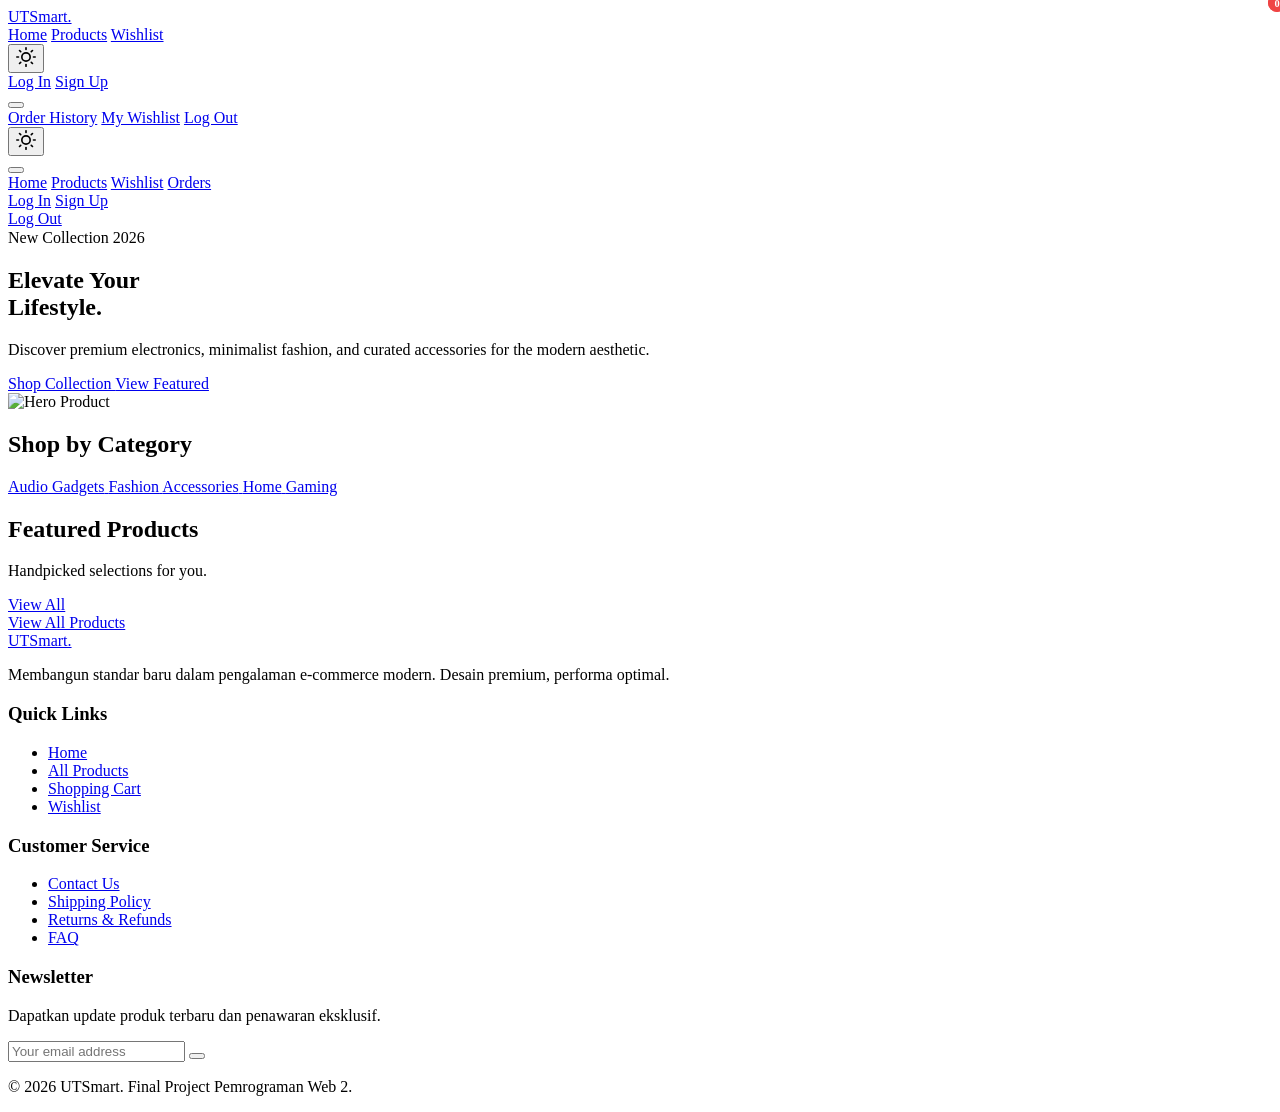
==== index.html @ 756198c9 "push" ====
<!DOCTYPE html>
<html lang="en" class="dark">
<head>
    <meta charset="UTF-8">
    <meta name="viewport" content="width=device-width, initial-scale=1.0">
    <title>UTSmart | Premium Tech & Lifestyle</title>
    <script src="https://cdn.tailwindcss.com"></script>
    <script>
        tailwind.config = {
            darkMode: 'class',
            theme: {
                extend: {
                    colors: {
                        'bg-primary': 'var(--bg-primary)',
                        'bg-secondary': 'var(--bg-secondary)',
                        'bg-tertiary': 'var(--bg-tertiary)',
                        'border': 'var(--border)',
                        'text-primary': 'var(--text-primary)',
                        'text-secondary': 'var(--text-secondary)',
                        'accent': 'var(--accent)',
                        'accent-hover': 'var(--accent-hover)',
                        'success': 'var(--success)',
                        'warning': 'var(--warning)',
                        'danger': 'var(--danger)',
                        'star': 'var(--star)',
                    },
                    fontFamily: {
                        sans: ['Inter', 'sans-serif'],
                    }
                }
            }
        }
    </script>
    <!-- Custom CSS -->
    <link rel="stylesheet" href="css/style.css">
    <!-- Lucide Icons -->
    <script src="https://unpkg.com/lucide@latest"></script>
</head>
<body class="bg-bg-primary text-text-primary font-sans antialiased min-h-screen flex flex-col transition-colors duration-300">

    <!-- Navigation -->
    <nav id="navbar" class="fixed w-full top-0 z-50 transition-all duration-300 py-4 px-6 md:px-12 bg-bg-primary/80 backdrop-blur-md">
        <div class="max-w-7xl mx-auto flex justify-between items-center">
            <!-- Logo -->
            <a href="index.html" class="text-2xl font-black tracking-tighter flex items-center gap-2 z-50 animate-fade-in">
                UTSmart.
            </a>

            <!-- Desktop Menu -->
            <div class="hidden md:flex items-center space-x-8 text-sm font-medium animate-fade-in-down">
                <a href="index.html" class="hover:text-text-secondary transition-colors text-accent">Home</a>
                <a href="products.html" class="hover:text-text-secondary transition-colors">Products</a>
                <a href="wishlist.html" class="hover:text-text-secondary transition-colors">Wishlist</a>
            </div>

            <!-- Icons & Auth -->
            <div class="hidden md:flex items-center space-x-6 animate-fade-in-down">
                <!-- Theme Toggle -->
                <button id="theme-toggle" class="hover:text-text-secondary transition-colors" aria-label="Toggle Theme">
                    <span id="theme-icon"><i data-lucide="sun"></i></span>
                </button>

                <!-- Search -->
                <a href="products.html" class="hover:text-text-secondary transition-colors" aria-label="Search">
                    <i data-lucide="search" class="w-5 h-5"></i>
                </a>

                <!-- Cart -->
                <a href="cart.html" class="hover:text-text-secondary transition-colors relative" aria-label="Cart">
                    <i data-lucide="shopping-bag" class="w-5 h-5"></i>
                    <span id="cart-badge" class="cart-badge hidden">0</span>
                </a>

                <div class="w-px h-5 bg-border"></div>

                <!-- Auth / User Menu -->
                <div id="auth-links" class="flex items-center space-x-4 text-sm font-medium">
                    <a href="login.html" class="hover:text-text-secondary transition-colors">Log In</a>
                    <a href="register.html" class="bg-accent text-bg-primary px-4 py-2 rounded-full hover:bg-accent-hover transition-colors">Sign Up</a>
                </div>

                <div id="user-menu" class="hidden max-md:hidden relative group">
                    <button class="flex items-center space-x-2 hover:text-text-secondary transition-colors dropdown-btn">
                        <i data-lucide="user" class="w-5 h-5"></i>
                        <span id="user-greeting" class="text-sm font-medium"></span>
                        <i data-lucide="chevron-down" class="w-4 h-4"></i>
                    </button>
                    <!-- Dropdown -->
                    <div class="absolute right-0 mt-2 w-48 bg-bg-secondary dropdown-menu border border-border rounded-xl shadow-2xl opacity-0 invisible   transition-all duration-200 transform origin-top-right scale-95  overflow-hidden">
                        <a href="orders.html" class="block px-4 py-3 text-sm hover:bg-bg-tertiary transition-colors border-b border-border">Order History</a>
                        <a href="wishlist.html" class="block px-4 py-3 text-sm hover:bg-bg-tertiary transition-colors border-b border-border">My Wishlist</a>
                        <a href="#" id="logout-btn" class="block px-4 py-3 text-sm text-danger hover:bg-bg-tertiary transition-colors">Log Out</a>
                    </div>
                </div>
            </div>

            <!-- Mobile Menu Toggle -->
            <div class="md:hidden flex items-center space-x-4 z-50">
                <button class="theme-toggle hover:text-text-secondary transition-colors" aria-label="Toggle Theme">
                    <span class="theme-icon"><i data-lucide="sun" class="w-6 h-6"></i></span>
                </button>
                <a href="cart.html" class="relative">
                    <i data-lucide="shopping-bag" class="w-6 h-6"></i>
                    <span id="mobile-cart-badge" class="cart-badge hidden">0</span>
                </a>
                <div class="relative group cursor-pointer">
                    <button class="flex items-center dropdown-btn">
                        <i data-lucide="user" class="w-6 h-6"></i>
                    </button>
                    <!-- Mobile Dropdown -->
                    <div class="absolute right-0 mt-2 w-48 bg-bg-secondary dropdown-menu border border-border rounded-xl shadow-2xl opacity-0 invisible   transition-all duration-200 transform origin-top-right scale-95  overflow-hidden z-50">
                        <a href="index.html" class="block px-4 py-3 text-sm hover:bg-bg-tertiary border-b border-border">Home</a>
                        <a href="products.html" class="block px-4 py-3 text-sm hover:bg-bg-tertiary border-b border-border">Products</a>
                        <a href="wishlist.html" class="block px-4 py-3 text-sm hover:bg-bg-tertiary border-b border-border">Wishlist</a>
                        <a href="orders.html" class="block px-4 py-3 text-sm hover:bg-bg-tertiary border-b border-border">Orders</a>
                        
                        <div id="mobile-nav-auth-links">
                            <a href="login.html" class="block px-4 py-3 text-sm hover:bg-bg-tertiary border-b border-border">Log In</a>
                            <a href="register.html" class="block px-4 py-3 text-sm hover:bg-bg-tertiary">Sign Up</a>
                        </div>
                        <a href="#" id="mobile-nav-logout-btn" class="hidden block px-4 py-3 text-sm text-danger hover:bg-bg-tertiary">Log Out</a>
                    </div>
                </div>
            </div>
        </div>
    </nav>

    <!-- Main Content -->
    <main class="flex-grow pt-24 page-content">
        <!-- Hero Section -->
        <section class="relative px-6 lg:px-12 py-16 md:py-24 max-w-7xl mx-auto flex flex-col md:flex-row items-center gap-12">
            <div class="flex-1 stagger-children z-10">
                <div class="inline-block px-3 py-1 rounded-full border border-border bg-bg-secondary text-xs font-semibold tracking-widest uppercase mb-6 text-text-secondary">
                    New Collection 2026
                </div>
                <h1 class="text-5xl md:text-6xl lg:text-7xl font-black tracking-tighter leading-tight mb-6">
                    Elevate Your <br>
                    <span class="text-transparent bg-clip-text bg-gradient-to-r from-gray-900 to-gray-500 dark:from-white dark:to-gray-500">Lifestyle.</span>
                </h1>
                <p class="text-text-secondary text-lg md:text-xl mb-10 max-w-md leading-relaxed">
                    Discover premium electronics, minimalist fashion, and curated accessories for the modern aesthetic.
                </p>
                <div class="flex flex-wrap items-center gap-4">
                    <a href="products.html" class="btn-primary bg-accent text-bg-primary px-8 py-4 rounded-full font-bold flex items-center gap-2">
                        Shop Collection
                        <i data-lucide="arrow-right" class="w-5 h-5"></i>
                    </a>
                    <a href="#featured" class="px-8 py-4 rounded-full font-medium border border-border hover:bg-bg-secondary transition-colors">
                        View Featured
                    </a>
                </div>
            </div>
            
            <div class="flex-1 relative animate-fade-in w-full hidden md:block">
                <div class="absolute inset-0 bg-gradient-to-tr from-blue-500/20 to-purple-500/20 blur-3xl rounded-full transform scale-90"></div>
                <img src="https://images.unsplash.com/photo-1611186871348-b1ce696e52c9?w=800&h=800&fit=crop" alt="Hero Product" class="relative z-10 w-full object-cover aspect-square rounded-3xl border border-border shadow-2xl">
            </div>
        </section>

        <!-- Categories Section -->
        <section class="py-16 bg-bg-secondary border-y border-border">
            <div class="max-w-7xl mx-auto px-6 lg:px-12 overflow-hidden">
                <h2 class="text-sm font-bold text-text-secondary uppercase tracking-widest mb-8 text-center">Shop by Category</h2>
                
                <div class="flex overflow-x-auto no-scrollbar gap-6 pb-4 md:justify-center">
                    <!-- Categories injected by JS or hardcoded for layout -->
                    <a href="products.html?cat=Electronics" class="flex-none w-32 flex flex-col items-center justify-center p-6 rounded-2xl bg-bg-tertiary border border-border hover:border-text-secondary transition-colors group">
                        <i data-lucide="headphones" class="w-8 h-8 mb-3 text-text-secondary group-hover:text-accent transition-colors"></i>
                        <span class="text-sm font-medium text-text-secondary group-hover:text-accent transition-colors">Audio</span>
                    </a>
                    <a href="products.html?cat=Gadgets" class="flex-none w-32 flex flex-col items-center justify-center p-6 rounded-2xl bg-bg-tertiary border border-border hover:border-text-secondary transition-colors group">
                        <i data-lucide="smartphone" class="w-8 h-8 mb-3 text-text-secondary group-hover:text-accent transition-colors"></i>
                        <span class="text-sm font-medium text-text-secondary group-hover:text-accent transition-colors">Gadgets</span>
                    </a>
                    <a href="products.html?cat=Fashion" class="flex-none w-32 flex flex-col items-center justify-center p-6 rounded-2xl bg-bg-tertiary border border-border hover:border-text-secondary transition-colors group">
                        <i data-lucide="shirt" class="w-8 h-8 mb-3 text-text-secondary group-hover:text-accent transition-colors"></i>
                        <span class="text-sm font-medium text-text-secondary group-hover:text-accent transition-colors">Fashion</span>
                    </a>
                    <a href="products.html?cat=Accessories" class="flex-none w-32 flex flex-col items-center justify-center p-6 rounded-2xl bg-bg-tertiary border border-border hover:border-text-secondary transition-colors group">
                        <i data-lucide="watch" class="w-8 h-8 mb-3 text-text-secondary group-hover:text-accent transition-colors"></i>
                        <span class="text-sm font-medium text-text-secondary group-hover:text-accent transition-colors">Accessories</span>
                    </a>
                    <a href="products.html?cat=Home & Living" class="flex-none w-32 flex flex-col items-center justify-center p-6 rounded-2xl bg-bg-tertiary border border-border hover:border-text-secondary transition-colors group">
                        <i data-lucide="coffee" class="w-8 h-8 mb-3 text-text-secondary group-hover:text-accent transition-colors"></i>
                        <span class="text-sm font-medium text-text-secondary group-hover:text-accent transition-colors">Home</span>
                    </a>
                    <a href="products.html?cat=Gaming" class="flex-none w-32 flex flex-col items-center justify-center p-6 rounded-2xl bg-bg-tertiary border border-border hover:border-text-secondary transition-colors group">
                        <i data-lucide="gamepad-2" class="w-8 h-8 mb-3 text-text-secondary group-hover:text-accent transition-colors"></i>
                        <span class="text-sm font-medium text-text-secondary group-hover:text-accent transition-colors">Gaming</span>
                    </a>
                </div>
            </div>
        </section>

        <!-- Featured Products -->
        <section id="featured" class="py-24 px-6 lg:px-12 max-w-7xl mx-auto">
            <div class="flex justify-between items-end mb-12">
                <div>
                    <h2 class="text-3xl md:text-4xl font-bold tracking-tight mb-2">Featured Products</h2>
                    <p class="text-text-secondary">Handpicked selections for you.</p>
                </div>
                <a href="products.html" class="hidden md:flex items-center gap-2 text-sm font-semibold hover:text-text-secondary transition-colors">
                    View All <i data-lucide="arrow-right" class="w-4 h-4"></i>
                </a>
            </div>

            <!-- Product Grid Placeholder (Filled by JS) -->
            <div id="featured-grid" class="grid grid-cols-2 lg:grid-cols-4 gap-3 sm:gap-6">
                <!-- Skeletons while loading -->
                <div class="skeleton h-[380px]"></div>
                <div class="skeleton h-[380px]"></div>
                <div class="skeleton h-[380px]"></div>
                <div class="skeleton h-[380px]"></div>
            </div>
            
            <div class="mt-10 text-center md:hidden">
                 <a href="products.html" class="inline-flex items-center gap-2 text-sm font-semibold border border-border px-6 py-3 rounded-full">
                    View All Products <i data-lucide="arrow-right" class="w-4 h-4"></i>
                </a>
            </div>
        </section>

    </main>

    <!-- Footer -->
    <footer class="border-t border-border bg-bg-secondary pt-16 pb-8 px-6 lg:px-12 mt-auto">
        <div class="max-w-7xl mx-auto grid grid-cols-1 md:grid-cols-2 lg:grid-cols-4 gap-12 mb-16">
            <div>
                <a href="index.html" class="text-2xl font-black tracking-tighter flex items-center gap-2 mb-6">
                    UTSmart.
                </a>
                <p class="text-text-secondary text-sm leading-relaxed mb-6">
                    Membangun standar baru dalam pengalaman e-commerce modern. Desain premium, performa optimal.
                </p>
            </div>
            
            <div>
                <h3 class="font-bold mb-6 uppercase tracking-wider text-sm">Quick Links</h3>
                <ul class="space-y-4 text-text-secondary text-sm">
                    <li><a href="index.html" class="hover:text-accent transition-colors">Home</a></li>
                    <li><a href="products.html" class="hover:text-accent transition-colors">All Products</a></li>
                    <li><a href="cart.html" class="hover:text-accent transition-colors">Shopping Cart</a></li>
                    <li><a href="wishlist.html" class="hover:text-accent transition-colors">Wishlist</a></li>
                </ul>
            </div>
            
            <div>
                <h3 class="font-bold mb-6 uppercase tracking-wider text-sm">Customer Service</h3>
                <ul class="space-y-4 text-text-secondary text-sm">
                    <li><a href="#" class="hover:text-accent transition-colors">Contact Us</a></li>
                    <li><a href="#" class="hover:text-accent transition-colors">Shipping Policy</a></li>
                    <li><a href="#" class="hover:text-accent transition-colors">Returns & Refunds</a></li>
                    <li><a href="#" class="hover:text-accent transition-colors">FAQ</a></li>
                </ul>
            </div>

            <div>
                <h3 class="font-bold mb-6 uppercase tracking-wider text-sm">Newsletter</h3>
                <p class="text-text-secondary text-sm mb-4">Dapatkan update produk terbaru dan penawaran eksklusif.</p>
                <form class="flex" onsubmit="event.preventDefault(); alert('Subscribed!')">
                    <input type="email" placeholder="Your email address" class="bg-bg-tertiary border border-border px-4 py-3 rounded-l-lg w-full text-sm focus:border-text-secondary" required>
                    <button type="submit" class="bg-accent text-bg-primary px-4 py-3 rounded-r-lg font-bold">
                        <i data-lucide="arrow-right" class="w-5 h-5"></i>
                    </button>
                </form>
            </div>
        </div>
        
        <div class="max-w-7xl mx-auto border-t border-border pt-8 flex flex-col md:flex-row justify-between items-center gap-4">
            <p class="text-text-secondary text-sm">
                &copy; <span id="current-year"></span> UTSmart. Final Project Pemrograman Web 2.
            </p>
            <div class="flex space-x-6 text-text-secondary">
                <a href="#" class="hover:text-accent transition-colors"><i data-lucide="instagram" class="w-5 h-5"></i></a>
                <a href="#" class="hover:text-accent transition-colors"><i data-lucide="twitter" class="w-5 h-5"></i></a>
                <a href="#" class="hover:text-accent transition-colors"><i data-lucide="github" class="w-5 h-5"></i></a>
            </div>
        </div>
    </footer>

    <!-- Core JS -->
    <script src="js/storage.js"></script>
    <script src="js/toast.js"></script>
    <script src="js/theme.js"></script>
    <script src="js/auth.js"></script>
    <script src="js/cart.js"></script>
    <script src="js/products.js"></script>
    <script src="js/app.js"></script>
    
    <!-- Page Specific JS -->
    <script>
        // Initialize Icons
        lucide.createIcons();

        // Load Featured Products
        window.addEventListener('products-loaded', () => {
            const grid = document.getElementById('featured-grid');
            const featured = Products.getFeatured(4);
            
            if (featured.length > 0) {
                grid.innerHTML = featured.map(p => Products.generateCardHTML(p)).join('');
                // Re-init icons for new HTML
                lucide.createIcons();
            } else {
                grid.innerHTML = '<p class="text-text-secondary col-span-full text-center py-10">No featured products found.</p>';
            }
        });
    </script>
</body>
</html>
---- css/style.css ----
@import url('https://fonts.googleapis.com/css2?family=Inter:wght@300;400;500;600;700;800&display=swap');

/* ---- Scrollbar ---- */
::-webkit-scrollbar { width: 6px; }
::-webkit-scrollbar-track { background: transparent; }
::-webkit-scrollbar-thumb { background: #3f3f46; border-radius: 3px; }
::-webkit-scrollbar-thumb:hover { background: #52525b; }

/* ---- Selection ---- */
::selection { background: rgba(255,255,255,0.15); color: #fff; }
.light ::selection { background: rgba(0,0,0,0.15); color: #000; }

/* ---- Animations ---- */
@keyframes fadeIn {
  from { opacity: 0; }
  to { opacity: 1; }
}
@keyframes fadeInUp {
  from { opacity: 0; transform: translateY(20px); }
  to { opacity: 1; transform: translateY(0); }
}
@keyframes fadeInDown {
  from { opacity: 0; transform: translateY(-10px); }
  to { opacity: 1; transform: translateY(0); }
}
@keyframes slideInRight {
  from { opacity: 0; transform: translateX(100%); }
  to { opacity: 1; transform: translateX(0); }
}
@keyframes slideOutRight {
  from { opacity: 1; transform: translateX(0); }
  to { opacity: 0; transform: translateX(100%); }
}
@keyframes scaleIn {
  from { opacity: 0; transform: scale(0.95); }
  to { opacity: 1; transform: scale(1); }
}
@keyframes pulse-soft {
  0%, 100% { opacity: 1; }
  50% { opacity: 0.5; }
}
@keyframes shimmer {
  0% { background-position: -200% 0; }
  100% { background-position: 200% 0; }
}
@keyframes bounce-subtle {
  0%, 100% { transform: translateY(0); }
  50% { transform: translateY(-3px); }
}
@keyframes spin {
  from { transform: rotate(0deg); }
  to { transform: rotate(360deg); }
}

/* Utility animation classes */
.animate-fade-in { animation: fadeIn 0.4s ease-out; }
.animate-fade-in-up { animation: fadeInUp 0.5s ease-out; }
.animate-fade-in-down { animation: fadeInDown 0.3s ease-out; }
.animate-slide-in-right { animation: slideInRight 0.4s ease-out; }
.animate-slide-out-right { animation: slideOutRight 0.3s ease-in; }
.animate-scale-in { animation: scaleIn 0.3s ease-out; }
.animate-pulse-soft { animation: pulse-soft 2s ease-in-out infinite; }
.animate-bounce-subtle { animation: bounce-subtle 2s ease-in-out infinite; }
.animate-spin { animation: spin 1s linear infinite; }

/* Stagger children animations */
.stagger-children > * { opacity: 0; animation: fadeInUp 0.5s ease-out forwards; }
.stagger-children > *:nth-child(1) { animation-delay: 0.05s; }
.stagger-children > *:nth-child(2) { animation-delay: 0.1s; }
.stagger-children > *:nth-child(3) { animation-delay: 0.15s; }
.stagger-children > *:nth-child(4) { animation-delay: 0.2s; }
.stagger-children > *:nth-child(5) { animation-delay: 0.25s; }
.stagger-children > *:nth-child(6) { animation-delay: 0.3s; }
.stagger-children > *:nth-child(7) { animation-delay: 0.35s; }
.stagger-children > *:nth-child(8) { animation-delay: 0.4s; }

/* ---- Skeleton Loading ---- */
.skeleton {
  background: linear-gradient(90deg, #1c1c1e 25%, #2a2a2e 50%, #1c1c1e 75%);
  background-size: 200% 100%;
  animation: shimmer 1.5s infinite;
  border-radius: 8px;
}
.light .skeleton {
  background: linear-gradient(90deg, #e5e7eb 25%, #f3f4f6 50%, #e5e7eb 75%);
  background-size: 200% 100%;
}

/* ---- Toast ---- */
.toast-container {
  position: fixed;
  top: 1rem;
  right: 1rem;
  z-index: 9999;
  display: flex;
  flex-direction: column;
  gap: 0.5rem;
  pointer-events: none;
}
.toast {
  pointer-events: auto;
  min-width: 300px;
  max-width: 420px;
  padding: 1rem 1.25rem;
  border-radius: 12px;
  display: flex;
  align-items: center;
  gap: 0.75rem;
  font-size: 0.875rem;
  font-weight: 500;
  backdrop-filter: blur(12px);
  border: 1px solid rgba(255,255,255,0.08);
  box-shadow: 0 8px 32px rgba(0,0,0,0.3);
  animation: slideInRight 0.4s ease-out;
}
.toast.removing { animation: slideOutRight 0.3s ease-in forwards; }
.toast-success { background: rgba(34,197,94,0.15); color: #4ade80; border-color: rgba(34,197,94,0.2); }
.toast-error { background: rgba(239,68,68,0.15); color: #f87171; border-color: rgba(239,68,68,0.2); }
.toast-warning { background: rgba(245,158,11,0.15); color: #fbbf24; border-color: rgba(245,158,11,0.2); }
.toast-info { background: rgba(59,130,246,0.15); color: #60a5fa; border-color: rgba(59,130,246,0.2); }
.light .toast { box-shadow: 0 8px 32px rgba(0,0,0,0.1); border-color: rgba(0,0,0,0.08); }
.light .toast-success { background: rgba(34,197,94,0.1); color: #16a34a; }
.light .toast-error { background: rgba(239,68,68,0.1); color: #dc2626; }
.light .toast-warning { background: rgba(245,158,11,0.1); color: #d97706; }
.light .toast-info { background: rgba(59,130,246,0.1); color: #2563eb; }

/* ---- Modal Backdrop ---- */
.modal-backdrop {
  position: fixed; inset: 0;
  background: rgba(0,0,0,0.6);
  backdrop-filter: blur(4px);
  z-index: 50;
  display: flex; align-items: center; justify-content: center;
  animation: fadeIn 0.2s ease-out;
}
.modal-content {
  animation: scaleIn 0.3s ease-out;
}

/* ---- Product Card Hover ---- */
.product-card {
  transition: transform 0.3s ease, box-shadow 0.3s ease;
}
.product-card:hover {
  transform: translateY(-4px);
  box-shadow: 0 12px 40px rgba(0,0,0,0.3);
}
.light .product-card:hover {
  box-shadow: 0 12px 40px rgba(0,0,0,0.1);
}
.product-card .product-image {
  transition: transform 0.5s ease;
  overflow: hidden;
}
.product-card:hover .product-image img {
  transform: scale(1.08);
}

/* ---- Badge ---- */
.badge {
  font-size: 0.65rem;
  font-weight: 700;
  text-transform: uppercase;
  letter-spacing: 0.05em;
  padding: 0.2rem 0.6rem;
  border-radius: 6px;
}

/* ---- Button Hover Effects ---- */
.btn-primary {
  transition: all 0.2s ease;
}
.btn-primary:hover {
  transform: translateY(-1px);
  box-shadow: 0 4px 12px rgba(0,0,0,0.3);
}
.btn-primary:active {
  transform: translateY(0);
}

/* ---- Input Focus ---- */
input:focus, select:focus, textarea:focus {
  outline: none;
  box-shadow: 0 0 0 2px rgba(255,255,255,0.1);
}
.light input:focus, .light select:focus, .light textarea:focus {
  box-shadow: 0 0 0 2px rgba(0,0,0,0.1);
}

/* ---- Rating Stars ---- */
.star-filled { color: #fbbf24; }
.star-empty { color: #3f3f46; }
.light .star-empty { color: #d1d5db; }

/* ---- Cart Badge Counter ---- */
.cart-badge {
  position: absolute;
  top: -6px; right: -6px;
  width: 18px; height: 18px;
  border-radius: 50%;
  background: #ef4444;
  color: white;
  font-size: 0.65rem;
  font-weight: 700;
  display: flex; align-items: center; justify-content: center;
  animation: scaleIn 0.3s ease-out;
}

/* ---- Empty State ---- */
.empty-state {
  display: flex; flex-direction: column; align-items: center; justify-content: center;
  padding: 4rem 2rem;
  text-align: center;
}
.empty-state svg { width: 80px; height: 80px; opacity: 0.3; margin-bottom: 1.5rem; }

/* ---- Page transitions ---- */
.page-content { animation: fadeInUp 0.4s ease-out; }

/* ---- Quantity Control ---- */
.qty-btn {
  width: 32px; height: 32px;
  display: flex; align-items: center; justify-content: center;
  border-radius: 8px;
  transition: all 0.15s ease;
  cursor: pointer;
  user-select: none;
}
.qty-btn:hover { background: rgba(255,255,255,0.1); }
.light .qty-btn:hover { background: rgba(0,0,0,0.05); }

/* ---- Mobile Menu ---- */
.mobile-menu {
  position: fixed; inset: 0;
  z-index: 40;
  transform: translateX(-100%);
  transition: transform 0.3s ease;
}
.mobile-menu.open { transform: translateX(0); }

/* ---- Glassmorphism ---- */
.glass {
  background: rgba(20,20,20,0.8);
  backdrop-filter: blur(16px);
  border: 1px solid rgba(255,255,255,0.06);
}
.light .glass {
  background: rgba(255,255,255,0.8);
  border-color: rgba(0,0,0,0.06);
}

/* ---- Price ---- */
.price-original {
  text-decoration: line-through;
  opacity: 0.5;
}

/* ---- Breadcrumb ---- */
.breadcrumb a { transition: color 0.2s ease; }
.breadcrumb a:hover { color: #fff; }
.light .breadcrumb a:hover { color: #000; }

/* Hide scrollbar for horizontal scroll containers */
.no-scrollbar::-webkit-scrollbar { display: none; }
.no-scrollbar { -ms-overflow-style: none; scrollbar-width: none; }

/* ---- Background Patterns ---- */
.bg-shop-pattern {
  position: relative;
  background-color: var(--bg-primary);
}
.bg-shop-pattern::before {
  content: "";
  position: absolute;
  inset: 0;
  background-color: var(--text-primary);
  opacity: 0.04;
  -webkit-mask-image: url("data:image/svg+xml,%3Csvg xmlns='http://www.w3.org/2000/svg' width='120' height='120' viewBox='0 0 120 120' fill='none' stroke='black' stroke-width='1.5' stroke-linecap='round' stroke-linejoin='round'%3E%3Cg transform='translate(10, 10)'%3E%3Cpath d='M6 2 3 6v14a2 2 0 0 0 2 2h14a2 2 0 0 0 2-2V6l-3-4Z'/%3E%3Cpath d='M3 6h18'/%3E%3Cpath d='M16 10a4 4 0 0 1-8 0'/%3E%3C/g%3E%3Cg transform='translate(70, 20) scale(0.8)'%3E%3Ccircle cx='8' cy='21' r='1'/%3E%3Ccircle cx='19' cy='21' r='1'/%3E%3Cpath d='M2.05 2.05h2l2.66 12.42a2 2 0 0 0 2 1.58h9.78a2 2 0 0 0 1.95-1.57l1.65-7.43H5.12'/%3E%3C/g%3E%3Cg transform='translate(30, 70) scale(0.9) rotate(15)'%3E%3Cpath d='M12 2H2v10l9.29 9.29c.94.94 2.48.94 3.42 0l6.58-6.58c.94-.94.94-2.48 0-3.42L12 2Z'/%3E%3Cpath d='M7 7h.01'/%3E%3C/g%3E%3Cg transform='translate(80, 80) scale(0.8)'%3E%3Cpath d='m2 7 4.41-4.41A2 2 0 0 1 7.83 2h8.34a2 2 0 0 1 1.42.59L22 7'/%3E%3Cpath d='M4 12v8a2 2 0 0 0 2 2h12a2 2 0 0 0 2-2v-8'/%3E%3Cpath d='M15 22v-4a2 2 0 0 0-2-2h-2a2 2 0 0 0-2 2v4'/%3E%3Cpath d='M2 7h20'/%3E%3Cpath d='M22 7v3a2 2 0 0 1-2 2v0a2.7 2.7 0 0 1-1.59-.63.7.7 0 0 0-.82 0A2.7 2.7 0 0 1 16 12a2.7 2.7 0 0 1-1.59-.63.7.7 0 0 0-.82 0A2.7 2.7 0 0 1 12 12a2.7 2.7 0 0 1-1.59-.63.7.7 0 0 0-.82 0A2.7 2.7 0 0 1 8 12a2.7 2.7 0 0 1-1.59-.63.7.7 0 0 0-.82 0A2.7 2.7 0 0 1 4 12v0a2 2 0 0 1-2-2V7'/%3E%3C/g%3E%3C/svg%3E");
  mask-image: url("data:image/svg+xml,%3Csvg xmlns='http://www.w3.org/2000/svg' width='120' height='120' viewBox='0 0 120 120' fill='none' stroke='black' stroke-width='1.5' stroke-linecap='round' stroke-linejoin='round'%3E%3Cg transform='translate(10, 10)'%3E%3Cpath d='M6 2 3 6v14a2 2 0 0 0 2 2h14a2 2 0 0 0 2-2V6l-3-4Z'/%3E%3Cpath d='M3 6h18'/%3E%3Cpath d='M16 10a4 4 0 0 1-8 0'/%3E%3C/g%3E%3Cg transform='translate(70, 20) scale(0.8)'%3E%3Ccircle cx='8' cy='21' r='1'/%3E%3Ccircle cx='19' cy='21' r='1'/%3E%3Cpath d='M2.05 2.05h2l2.66 12.42a2 2 0 0 0 2 1.58h9.78a2 2 0 0 0 1.95-1.57l1.65-7.43H5.12'/%3E%3C/g%3E%3Cg transform='translate(30, 70) scale(0.9) rotate(15)'%3E%3Cpath d='M12 2H2v10l9.29 9.29c.94.94 2.48.94 3.42 0l6.58-6.58c.94-.94.94-2.48 0-3.42L12 2Z'/%3E%3Cpath d='M7 7h.01'/%3E%3C/g%3E%3Cg transform='translate(80, 80) scale(0.8)'%3E%3Cpath d='m2 7 4.41-4.41A2 2 0 0 1 7.83 2h8.34a2 2 0 0 1 1.42.59L22 7'/%3E%3Cpath d='M4 12v8a2 2 0 0 0 2 2h12a2 2 0 0 0 2-2v-8'/%3E%3Cpath d='M15 22v-4a2 2 0 0 0-2-2h-2a2 2 0 0 0-2 2v4'/%3E%3Cpath d='M2 7h20'/%3E%3Cpath d='M22 7v3a2 2 0 0 1-2 2v0a2.7 2.7 0 0 1-1.59-.63.7.7 0 0 0-.82 0A2.7 2.7 0 0 1 16 12a2.7 2.7 0 0 1-1.59-.63.7.7 0 0 0-.82 0A2.7 2.7 0 0 1 12 12a2.7 2.7 0 0 1-1.59-.63.7.7 0 0 0-.82 0A2.7 2.7 0 0 1 8 12a2.7 2.7 0 0 1-1.59-.63.7.7 0 0 0-.82 0A2.7 2.7 0 0 1 4 12v0a2 2 0 0 1-2-2V7'/%3E%3C/g%3E%3C/svg%3E");
  -webkit-mask-size: 120px 120px;
  mask-size: 120px 120px;
  z-index: 0;
}
html.dark .bg-shop-pattern::before {
  opacity: 0.08;
}

/* ---- Theme Variables ---- */
:root {
  --bg-primary: #FFFFFF;
  --bg-secondary: #F9FAFB;
  --bg-tertiary: #F3F4F6;
  --border: #E5E7EB;
  --text-primary: #111827;
  --text-secondary: #6B7280;
  --accent: #111827;
  --accent-hover: #374151;
  --success: #16A34A;
  --warning: #D97706;
  --danger: #DC2626;
  --star: #FBBF24;
}

html.dark {
  --bg-primary: #0A0A0A;
  --bg-secondary: #141414;
  --bg-tertiary: #1C1C1C;
  --border: #2A2A2A;
  --text-primary: #FAFAFA;
  --text-secondary: #A1A1AA;
  --accent: #FFFFFF;
  --accent-hover: #E4E4E7;
  --success: #22C55E;
  --warning: #F59E0B;
  --danger: #EF4444;
  --star: #FBBF24;
}
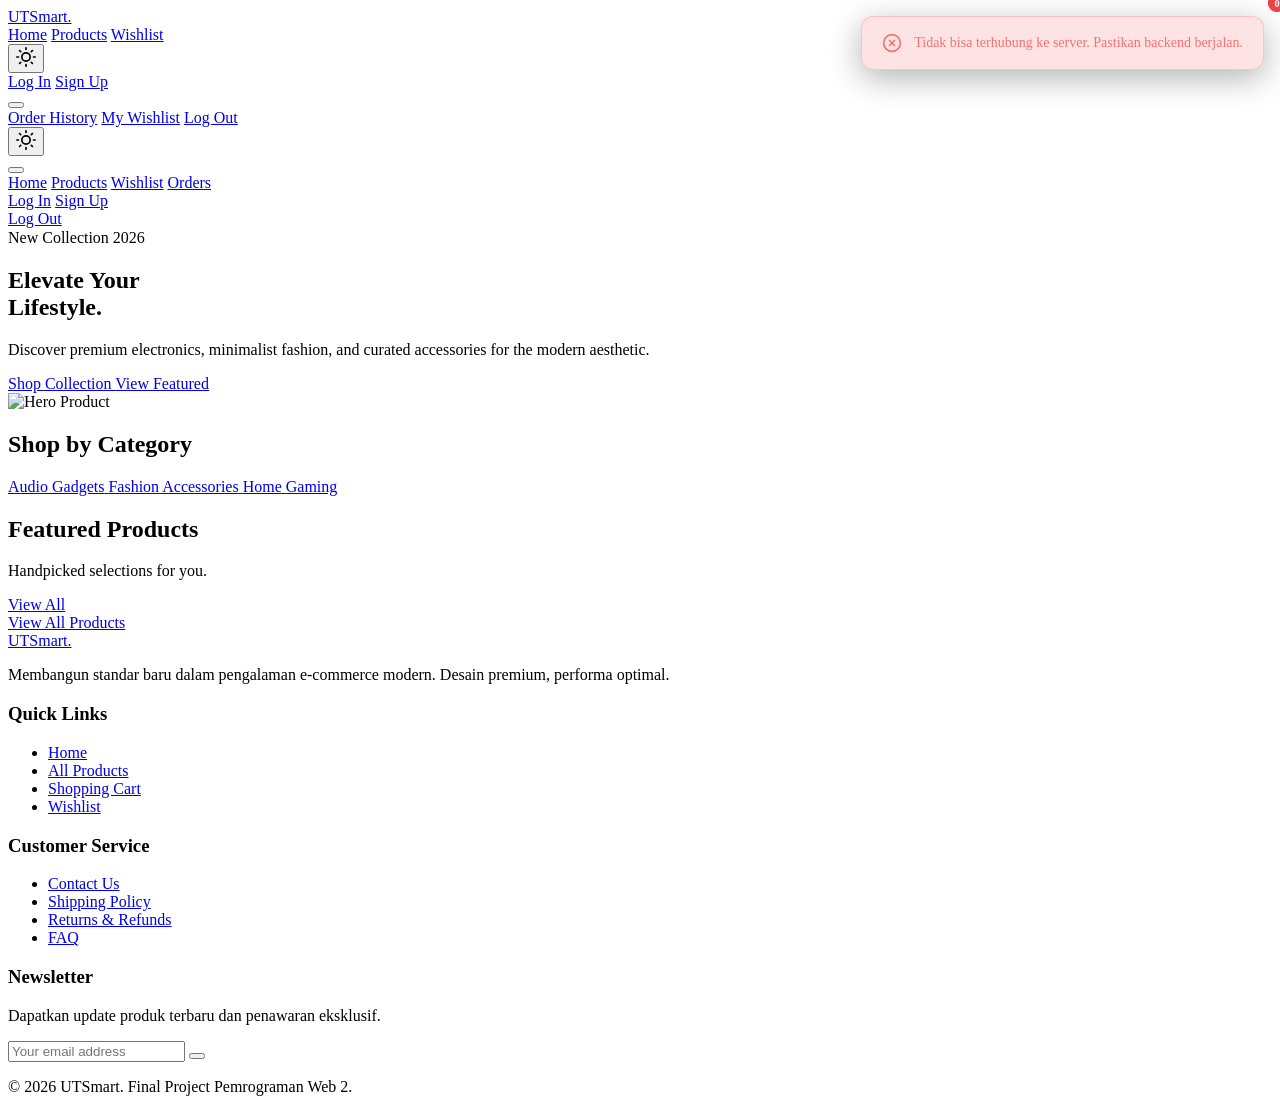
==== commit c51e2fa7: "feat: integrasi frontend ke Backend API + dashboard admin lengkap - Tambah js/config.js (Base URL AP" ====
--- a/index.html
+++ b/index.html
@@ -280,6 +280,8 @@
 
     <!-- Core JS -->
     <script src="js/storage.js"></script>
+    <script src="js/config.js"></script>
+    <script src="js/api.js"></script>
     <script src="js/toast.js"></script>
     <script src="js/theme.js"></script>
     <script src="js/auth.js"></script>
